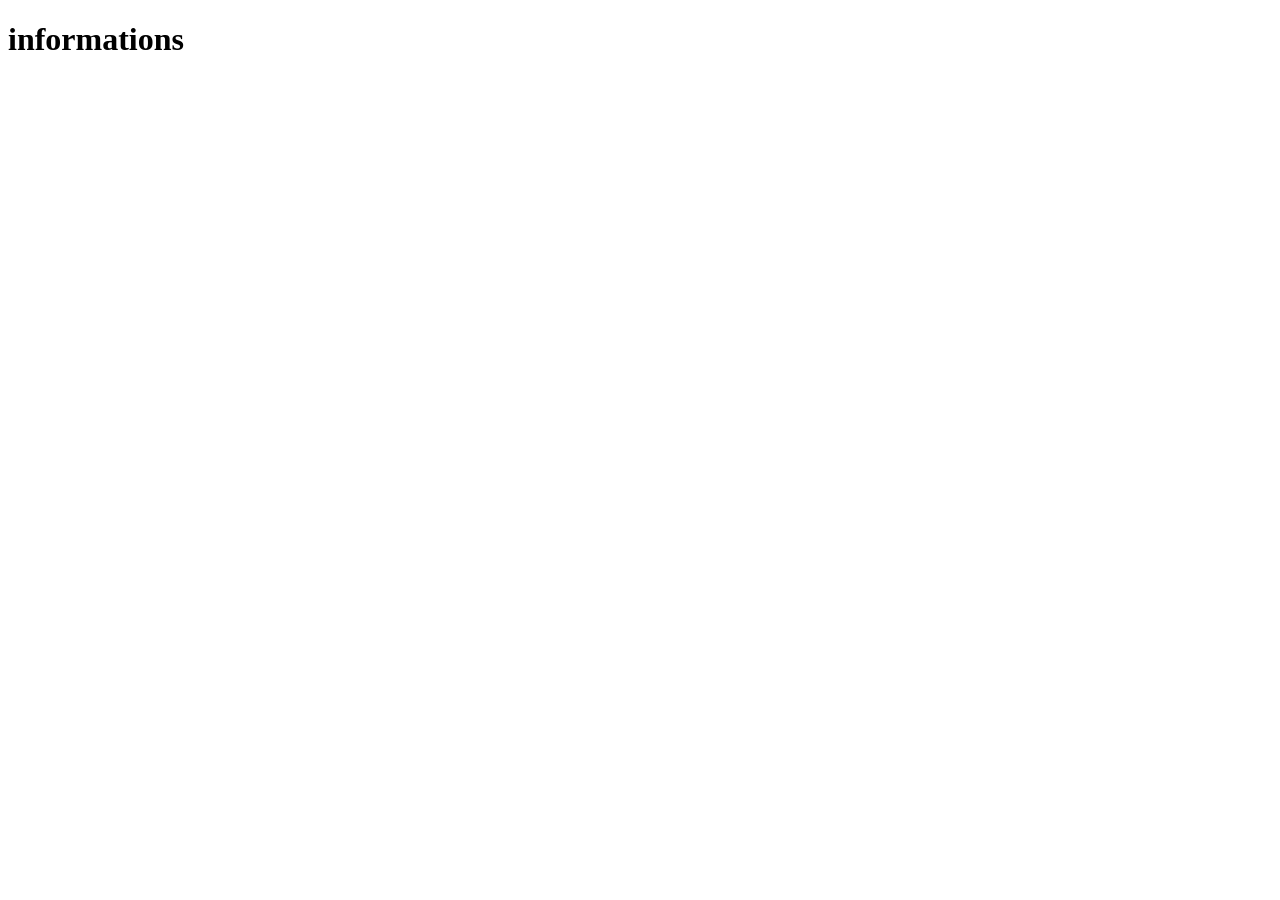
==== info.html @ fbd04606 "adding user to localstorage, validation and new page" ====
<!DOCTYPE html>
<html lang="en">
<head>
    <meta charset="UTF-8">
    <meta name="viewport" content="width=device-width, initial-scale=1.0">
    <title>Your informations</title>
</head>
<body>
    <h1>informations</h1>
    <div id="list"></div>
    <script src="info.js"></script>
</body>
</html>
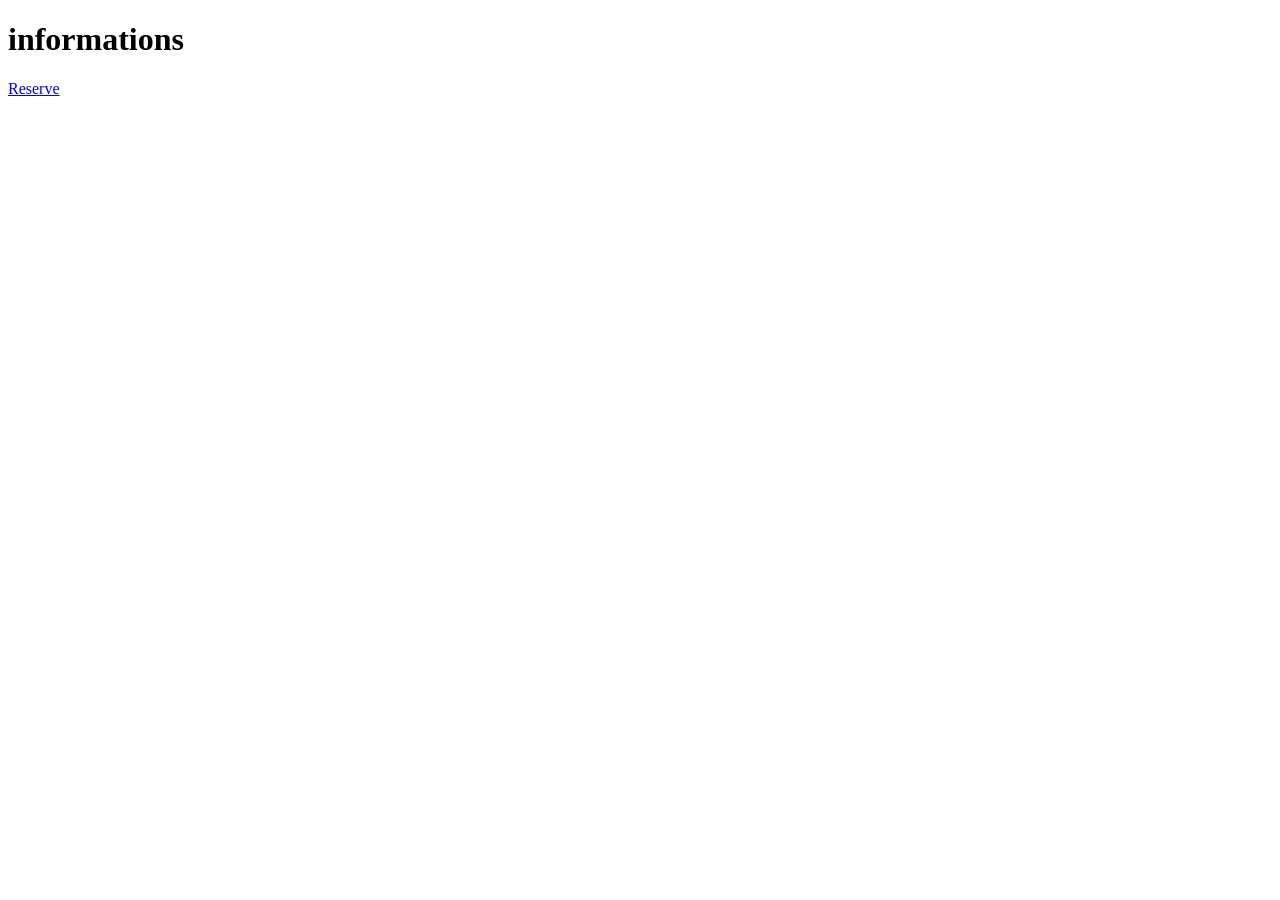
==== commit 00570915: "Update info page, add buttons (pay, edit, del)" ====
--- a/info.html
+++ b/info.html
@@ -8,6 +8,7 @@
 <body>
     <h1>informations</h1>
     <div id="list"></div>
+    <a href="/index.html">Reserve</a>
     <script src="info.js"></script>
 </body>
 </html>
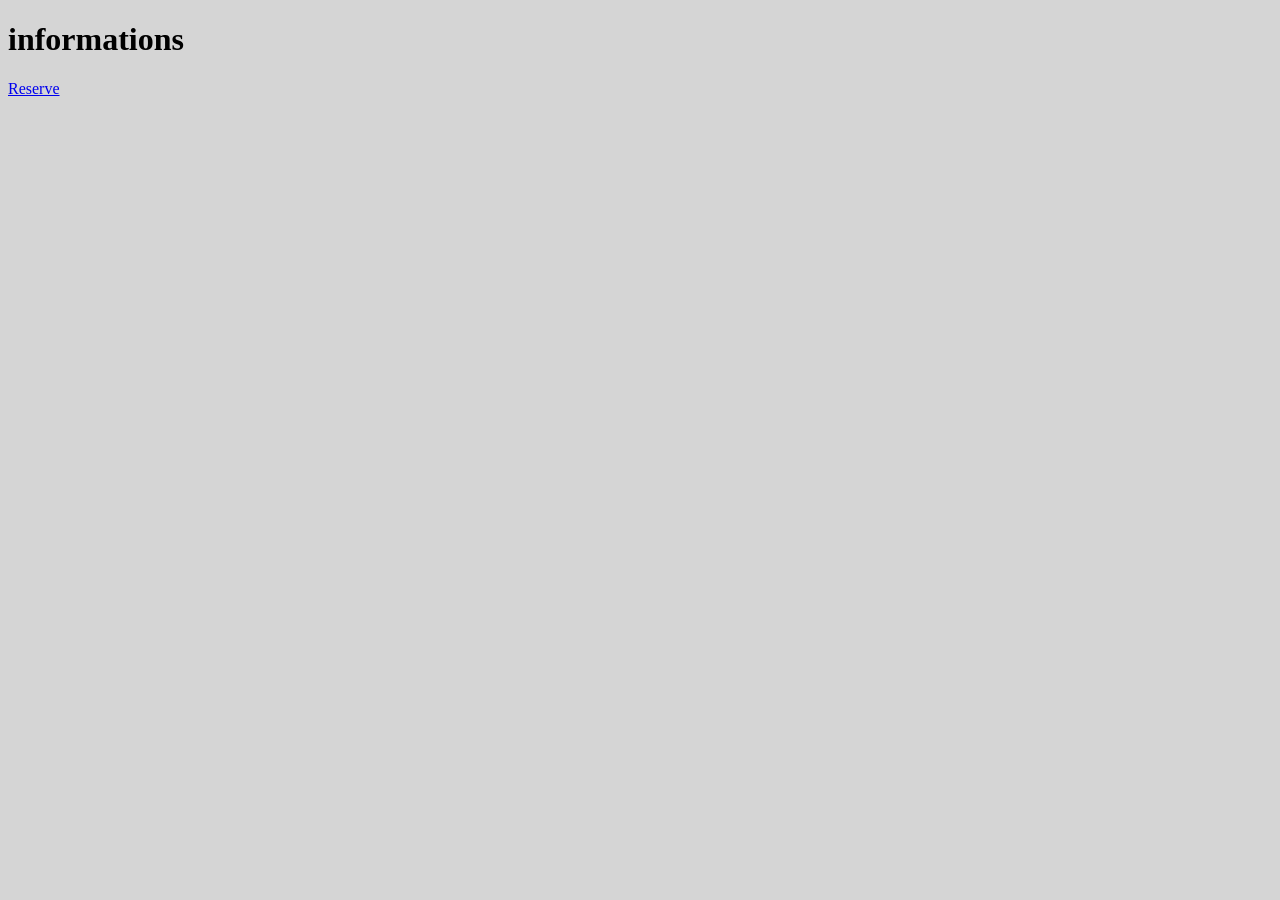
==== commit 23eeeb80: "added styles to info" ====
--- a/info.html
+++ b/info.html
@@ -4,10 +4,33 @@
     <meta charset="UTF-8">
     <meta name="viewport" content="width=device-width, initial-scale=1.0">
     <title>Your informations</title>
+    <style>
+        body{
+            background-color: rgb(213, 213, 213);
+        }
+
+        .container{
+            display: flex;
+        }
+
+        .list div{
+            padding: 20px;
+            margin: 0px 10px 4px 0px;
+            border: 2px solid rgb(0, 21, 255);
+            border-radius: 10px;
+            background-color: rgb(255, 255, 255);
+        }
+
+        .list button{
+            margin-bottom: 20px;
+        }
+    </style>
 </head>
 <body>
     <h1>informations</h1>
-    <div id="list"></div>
+    <div class="container">
+        <div class="list" id="list"></div>
+    </div>
     <a href="/index.html">Reserve</a>
     <script src="info.js"></script>
 </body>
